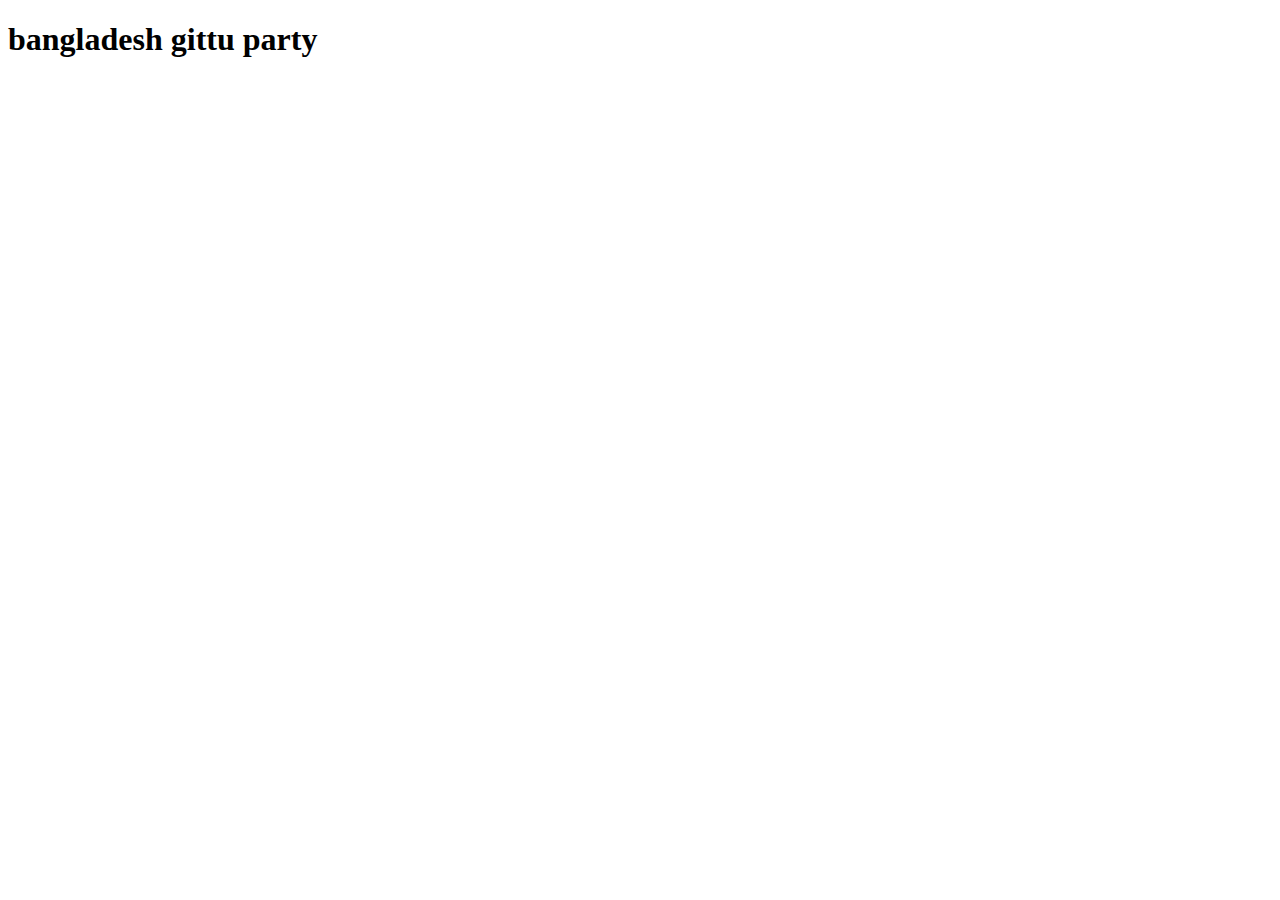
==== index.html @ edbaf457 "Update index.html" ====
<!DOCTYPE html>
<html lang="en">
<head>
    <meta charset="UTF-8">
    <meta http-equiv="X-UA-Compatible" content="IE=edge">
    <meta name="viewport" content="width=device-width, initial-scale=1.0">
    <title>Document</title>
</head>
<body>
    <h1>bangladesh gittu party</h1>
</body>
</html>
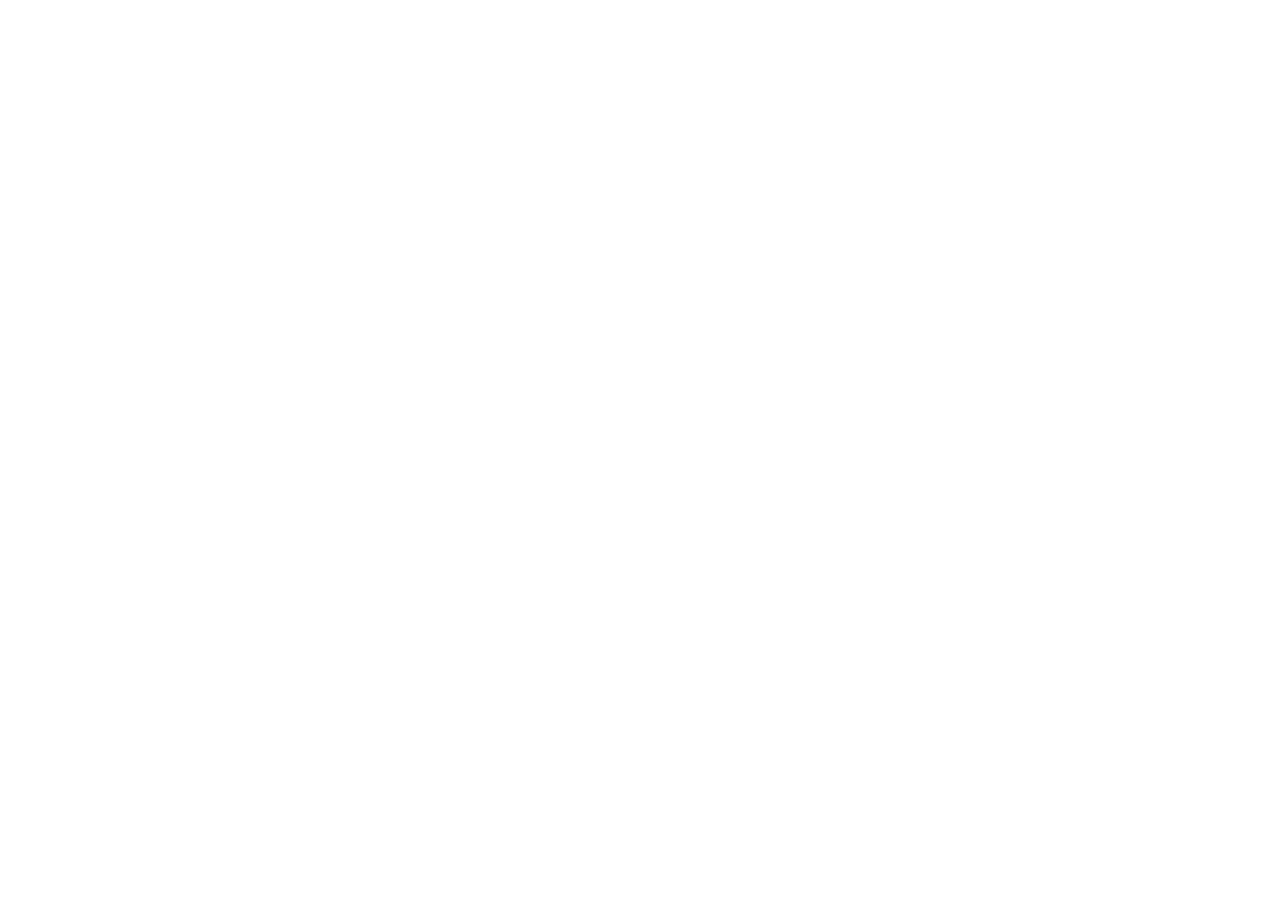
==== commit 6768085a: ""not first commit"" ====
--- a/index.html
+++ b/index.html
@@ -1,12 +1,12 @@
-<!DOCTYPE html>
-<html lang="en">
-<head>
-    <meta charset="UTF-8">
-    <meta http-equiv="X-UA-Compatible" content="IE=edge">
-    <meta name="viewport" content="width=device-width, initial-scale=1.0">
-    <title>Document</title>
-</head>
-<body>
-    <h1>bangladesh gittu party</h1>
-</body>
-</html>
+<!DOCTYPE html>
+<html lang="en">
+<head>
+    <meta charset="UTF-8">
+    <meta http-equiv="X-UA-Compatible" content="IE=edge">
+    <meta name="viewport" content="width=device-width, initial-scale=1.0">
+    <title>Document</title>
+</head>
+<body>
+    
+</body>
+</html>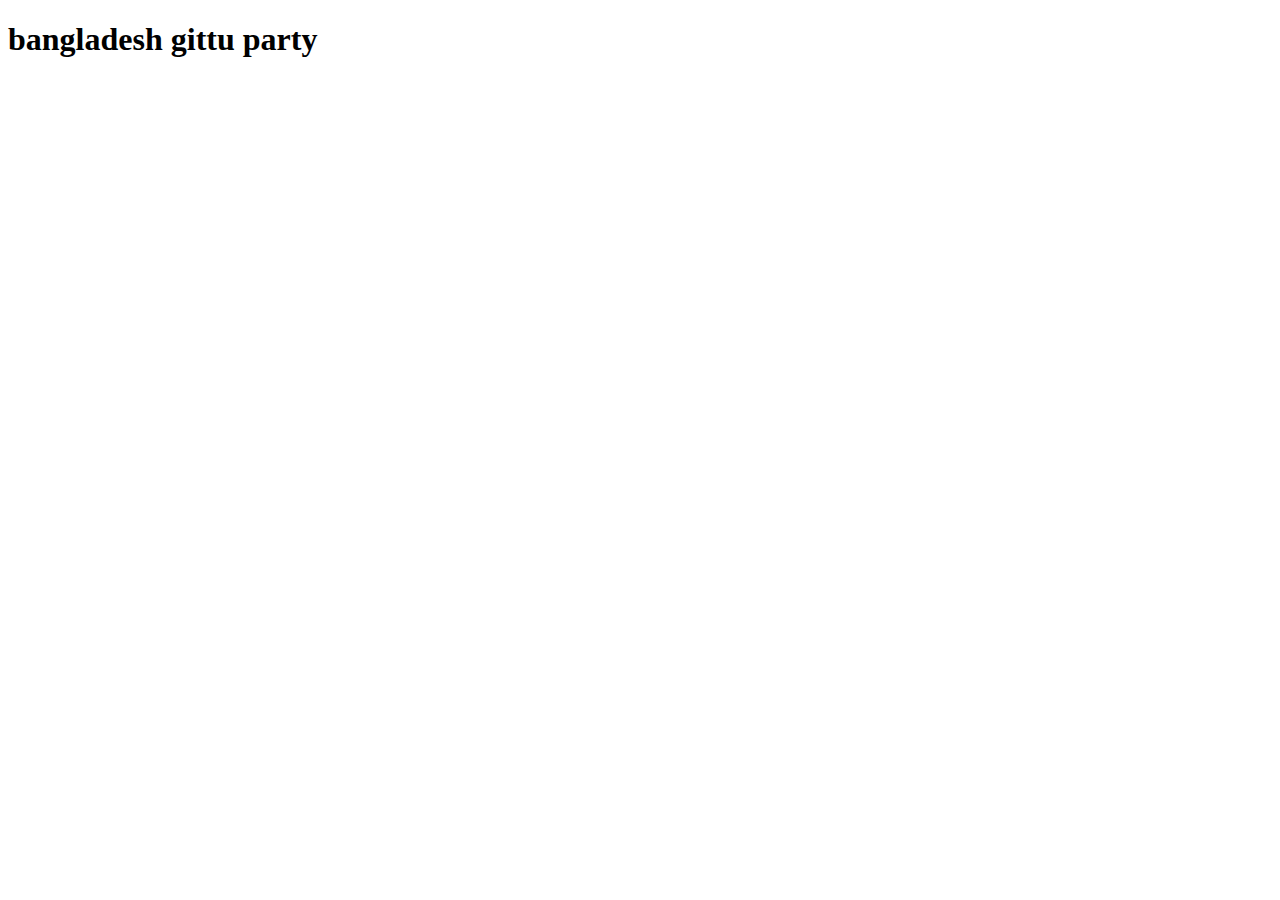
==== commit cb6a726e: "Merge branch 'main' of https://github.com/ImranAhmad04/my-first-website" ====
--- a/index.html
+++ b/index.html
@@ -1,3 +1,4 @@
+
 <!DOCTYPE html>
 <html lang="en">
 <head>
@@ -7,6 +8,6 @@
     <title>Document</title>
 </head>
 <body>
-    
+<h1>bangladesh gittu party</h1>
 </body>
-</html>+</html>
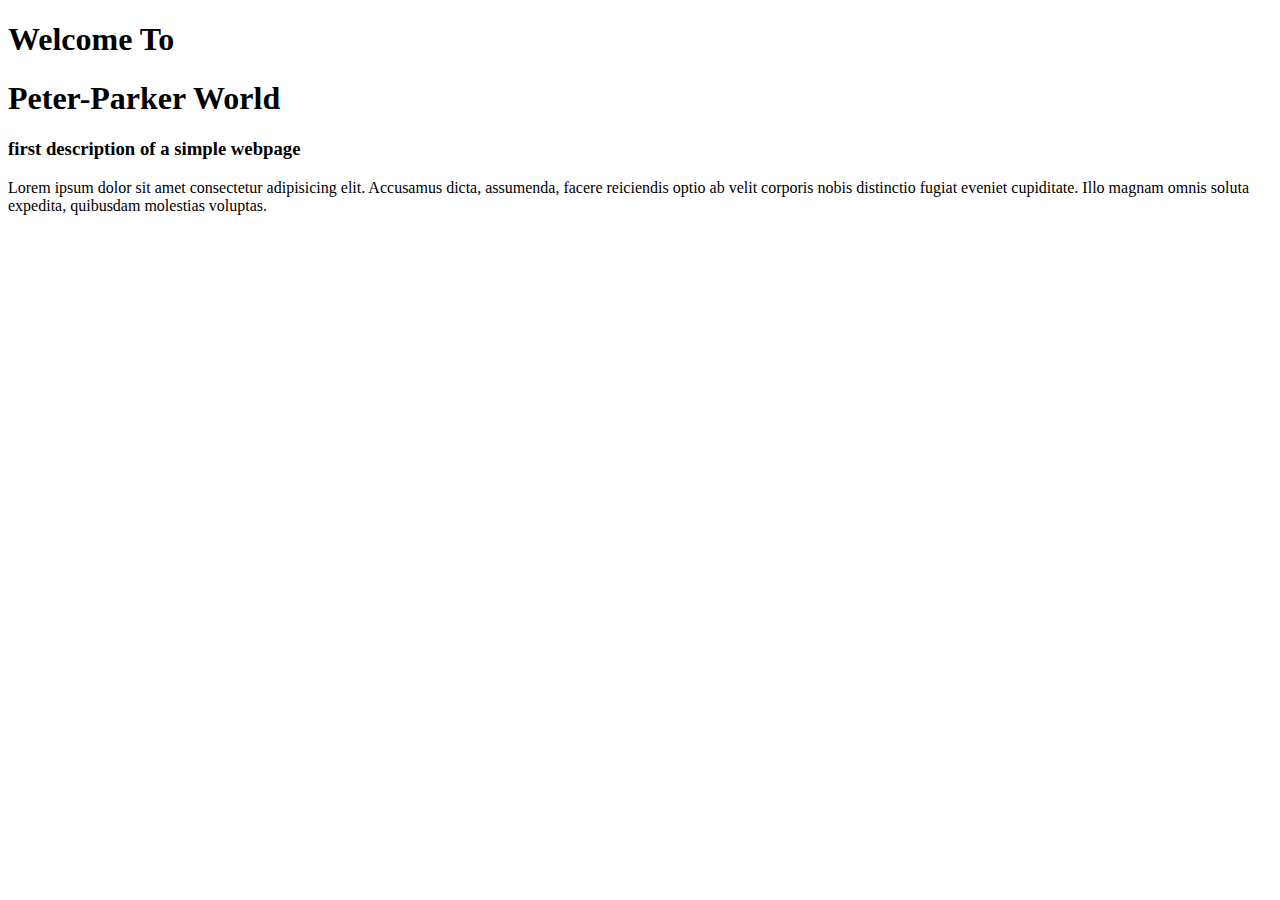
==== commit 6f2b87e4: "hey bro" ====
--- a/index.html
+++ b/index.html
@@ -7,7 +7,20 @@
     <meta name="viewport" content="width=device-width, initial-scale=1.0">
     <title>Document</title>
 </head>
-<body>
-<h1>bangladesh gittu party</h1>
+
+<h1>Welcome To</h1>
+<h1> <span class="Peter-Parker">Peter-Parker</span>  World</h1>
+<h3>first description of a simple webpage </h3>
+<p>Lorem ipsum dolor sit amet consectetur adipisicing elit. Accusamus dicta, assumenda, facere reiciendis optio ab velit corporis nobis distinctio fugiat eveniet cupiditate. Illo magnam omnis soluta expedita, quibusdam molestias voluptas.</p>
+
+
+
+
+
+
+
+
+
+
 </body>
 </html>
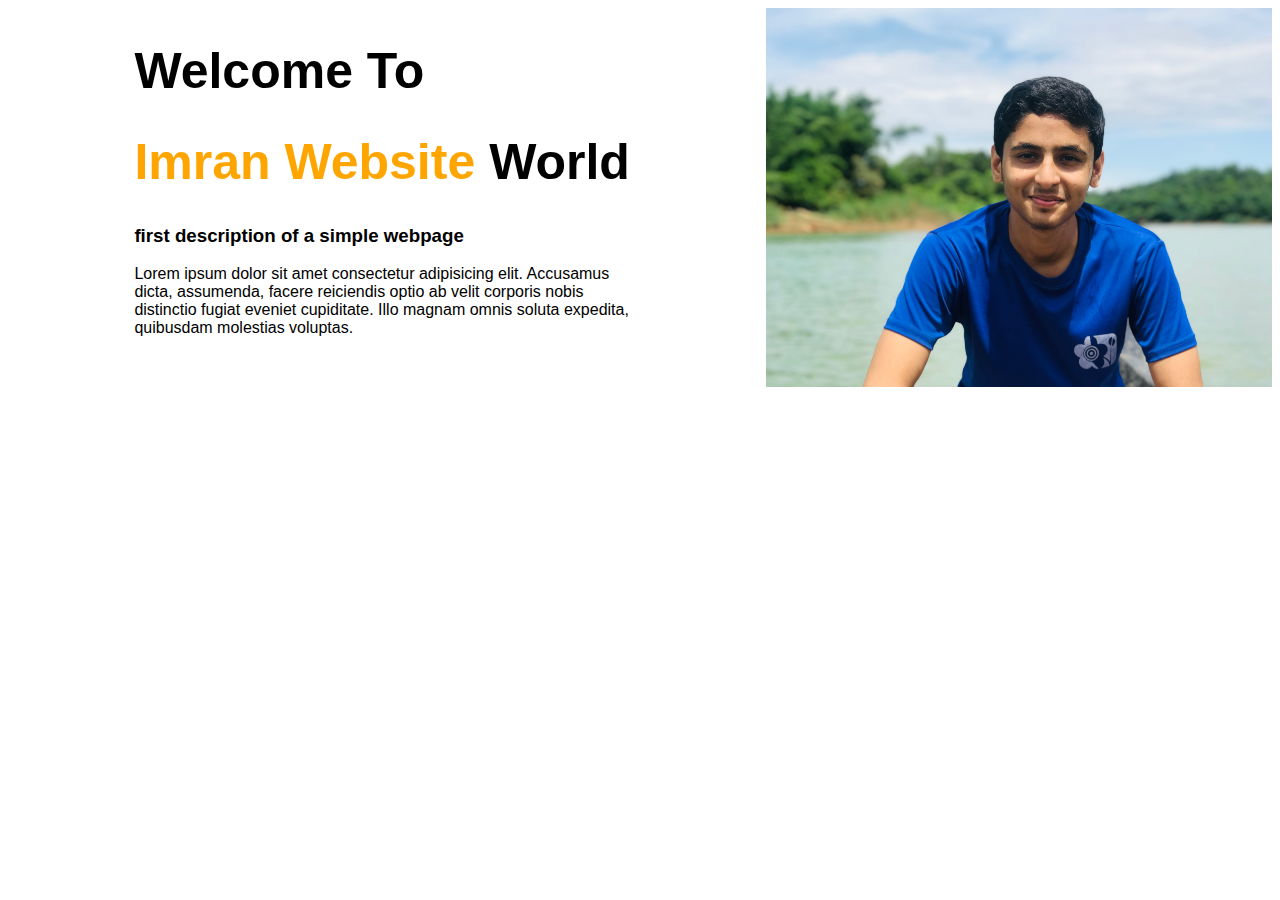
==== commit 96579c91: "alhamdulillah" ====
--- a/index.html
+++ b/index.html
@@ -6,12 +6,20 @@
     <meta http-equiv="X-UA-Compatible" content="IE=edge">
     <meta name="viewport" content="width=device-width, initial-scale=1.0">
     <title>Document</title>
+    <link rel="stylesheet" href="index.css">
 </head>
+<section>
+    <div class="half-width">
+        <h1>Welcome To</h1>
+        <h1> <span class="Imran-website">Imran Website</span>  World</h1>
+        <h3>first description of a simple webpage </h3>
+        <p>Lorem ipsum dolor sit amet consectetur adipisicing elit. Accusamus dicta, assumenda, facere reiciendis optio ab velit corporis nobis distinctio fugiat eveniet cupiditate. Illo magnam omnis soluta expedita, quibusdam molestias voluptas.</p>
+    </div>
+    <div class="half-width">
+        <img id="image1" src="images/imran2.jpeg" alt="kadiadnjkf">
+    </div>
+</section>
 
-<h1>Welcome To</h1>
-<h1> <span class="Peter-Parker">Peter-Parker</span>  World</h1>
-<h3>first description of a simple webpage </h3>
-<p>Lorem ipsum dolor sit amet consectetur adipisicing elit. Accusamus dicta, assumenda, facere reiciendis optio ab velit corporis nobis distinctio fugiat eveniet cupiditate. Illo magnam omnis soluta expedita, quibusdam molestias voluptas.</p>
 
 
 
--- a/index.css
+++ b/index.css
@@ -0,0 +1,19 @@
+body{
+        font-family: 'Poppins' , sans-serif;
+}
+h1{
+    font-size: 50px;
+}
+.Imran-website{
+    color: orange;
+}
+.half-width{
+    width: 40%;
+    float: left;
+    margin-left: 5%;
+    padding-left: 5%;
+}
+.half-width img{
+    width:100%;
+
+}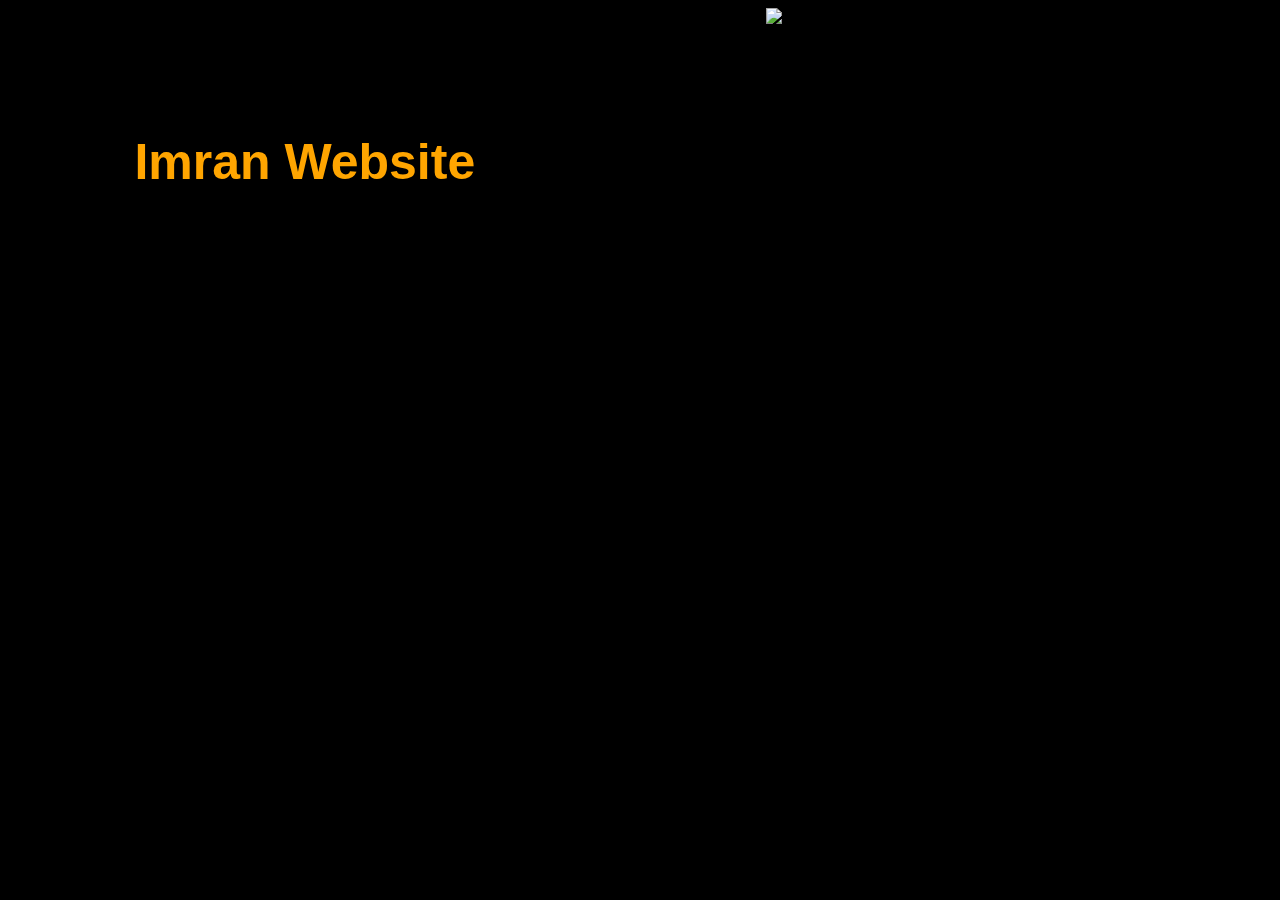
==== commit ec5ea9f2: "tik hoiche" ====
--- a/index.html
+++ b/index.html
@@ -16,7 +16,7 @@
         <p>Lorem ipsum dolor sit amet consectetur adipisicing elit. Accusamus dicta, assumenda, facere reiciendis optio ab velit corporis nobis distinctio fugiat eveniet cupiditate. Illo magnam omnis soluta expedita, quibusdam molestias voluptas.</p>
     </div>
     <div class="half-width">
-        <img id="image1" src="images/imran2.jpeg" alt="kadiadnjkf">
+        <img src="images/img1.png" alt="your image will not show">
     </div>
 </section>
 
--- a/index.css
+++ b/index.css
@@ -1,5 +1,6 @@
 body{
         font-family: 'Poppins' , sans-serif;
+        background-color:black;
 }
 h1{
     font-size: 50px;
@@ -16,4 +17,4 @@
 .half-width img{
     width:100%;
 
-}+}
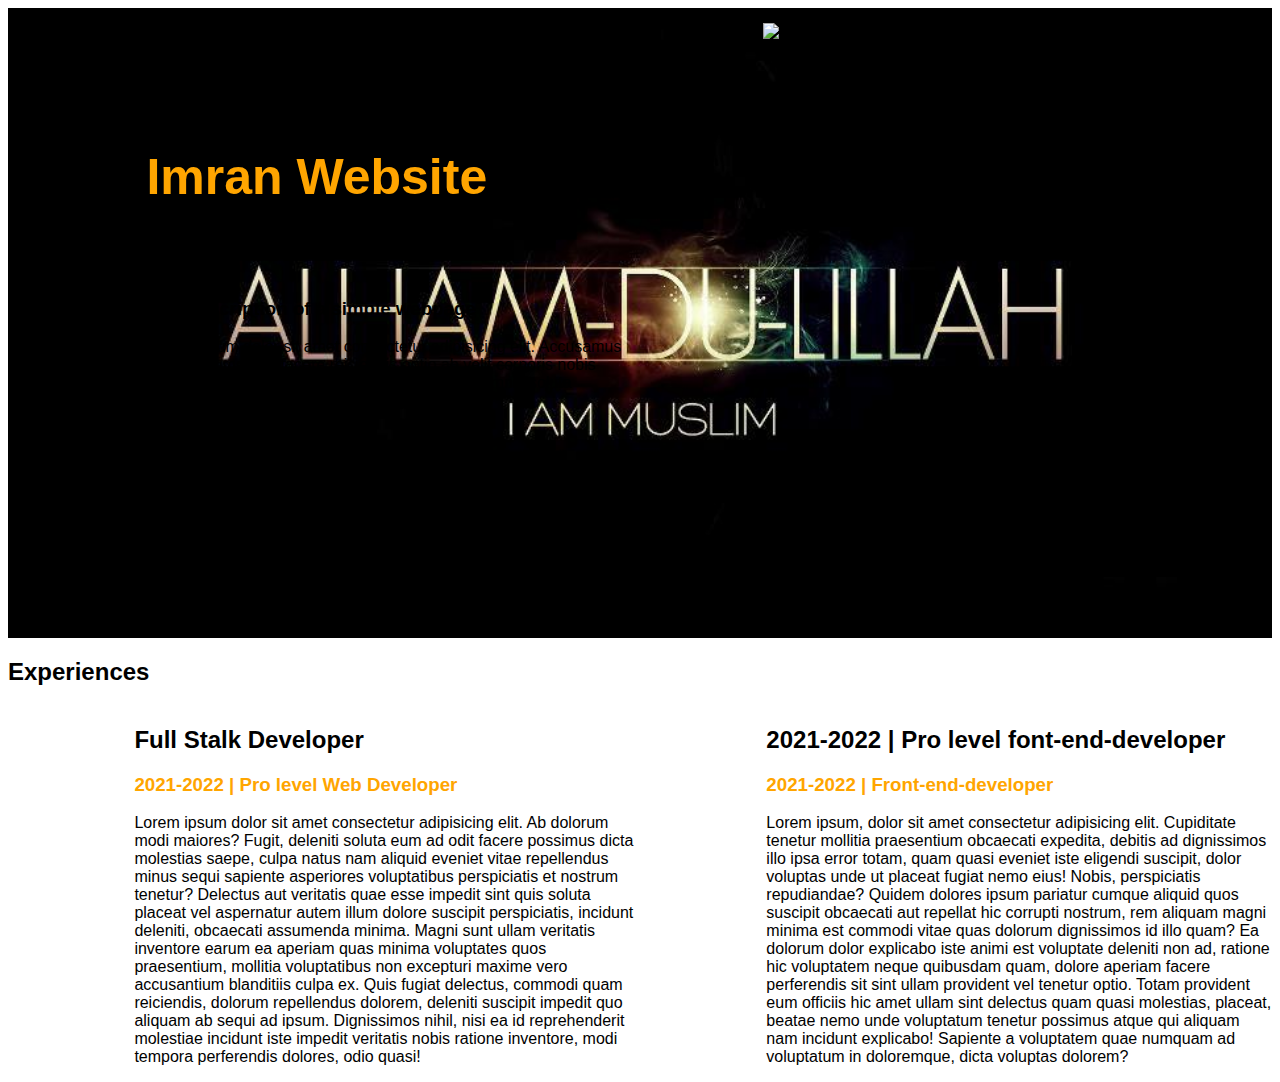
==== commit 69721dde: "another websit e redy" ====
--- a/index.html
+++ b/index.html
@@ -8,7 +8,7 @@
     <title>Document</title>
     <link rel="stylesheet" href="index.css">
 </head>
-<section>
+<section class="top-banner">
     <div class="half-width">
         <h1>Welcome To</h1>
         <h1> <span class="Imran-website">Imran Website</span>  World</h1>
@@ -20,7 +20,29 @@
     </div>
 </section>
 
+<section class="exper-area">
+    <h2>Experiences</h2>
+    <div class="half-width">
+        <h2>Full Stalk Developer</h2>
+        <h3> <span class="orange-highliglht"> 2021-2022 | Pro level Web Developer </span></h3>
+        <p>
+            Lorem ipsum dolor sit amet consectetur adipisicing elit. Ab dolorum modi maiores? Fugit, deleniti soluta eum ad odit facere possimus dicta molestias saepe, culpa natus nam aliquid eveniet vitae repellendus minus sequi sapiente asperiores voluptatibus perspiciatis et nostrum tenetur? Delectus aut veritatis quae esse impedit sint quis soluta placeat vel aspernatur autem illum dolore suscipit perspiciatis, incidunt deleniti, obcaecati assumenda minima. Magni sunt ullam veritatis inventore earum ea aperiam quas minima voluptates quos praesentium, mollitia voluptatibus non excepturi maxime vero accusantium blanditiis culpa ex. Quis fugiat delectus, commodi quam reiciendis, dolorum repellendus dolorem, deleniti suscipit impedit quo aliquam ab sequi ad ipsum. Dignissimos nihil, nisi ea id reprehenderit molestiae incidunt iste impedit veritatis nobis ratione inventore, modi tempora perferendis dolores, odio quasi!
 
+        </p>
+    
+    
+    </div>
+    <div class="half-width">
+        <h2> 2021-2022 | Pro level font-end-developer</h2>
+        <h3> <span class="orange-highliglht">2021-2022 | Front-end-developer</span></h3>
+        <p>Lorem ipsum, dolor sit amet consectetur adipisicing elit. Cupiditate tenetur mollitia praesentium obcaecati expedita, debitis ad dignissimos illo ipsa error totam, quam quasi eveniet iste eligendi suscipit, dolor voluptas unde ut placeat fugiat nemo eius! Nobis, perspiciatis repudiandae? Quidem dolores ipsum pariatur cumque aliquid quos suscipit obcaecati aut repellat hic corrupti nostrum, rem aliquam magni minima est commodi vitae quas dolorum dignissimos id illo quam? Ea dolorum dolor explicabo iste animi est voluptate deleniti non ad, ratione hic voluptatem neque quibusdam quam, dolore aperiam facere perferendis sit sint ullam provident vel tenetur optio. Totam provident eum officiis hic amet ullam sint delectus quam quasi molestias, placeat, beatae nemo unde voluptatum tenetur possimus atque qui aliquam nam incidunt explicabo! Sapiente a voluptatem quae numquam ad voluptatum in doloremque, dicta voluptas dolorem?
+    </p>
+        
+    </div>
+
+
+
+</section>
 
 
 
--- a/index.css
+++ b/index.css
@@ -1,20 +1,40 @@
 body{
-        font-family: 'Poppins' , sans-serif;
-        background-color:black;
+    font-family: 'Poppins' , sans-serif;
 }
 h1{
-    font-size: 50px;
+font-size: 50px;
 }
 .Imran-website{
-    color: orange;
+color: orange;
 }
 .half-width{
-    width: 40%;
-    float: left;
-    margin-left: 5%;
-    padding-left: 5%;
+width: 40%;
+float: left;
+margin-left: 5%;
+padding-left: 5%;
+}
+.half-width .half-width{
+    width: 10px;
+    opacity: 0;
+    background-color: aqua;
 }
 .half-width img{
-    width:100%;
+width:100%;
 
 }
+.top-banner{
+width: 95% 95% 95% 95% ;
+height:600px ;
+padding: 15px;
+background-image: url("images/bg-img.jpg");
+background-size: 100%;
+background-image: 0.1;
+background-repeat: no-repeat;
+
+}
+.exper-area{
+
+}
+.orange-highliglht{
+    color: orange;
+}